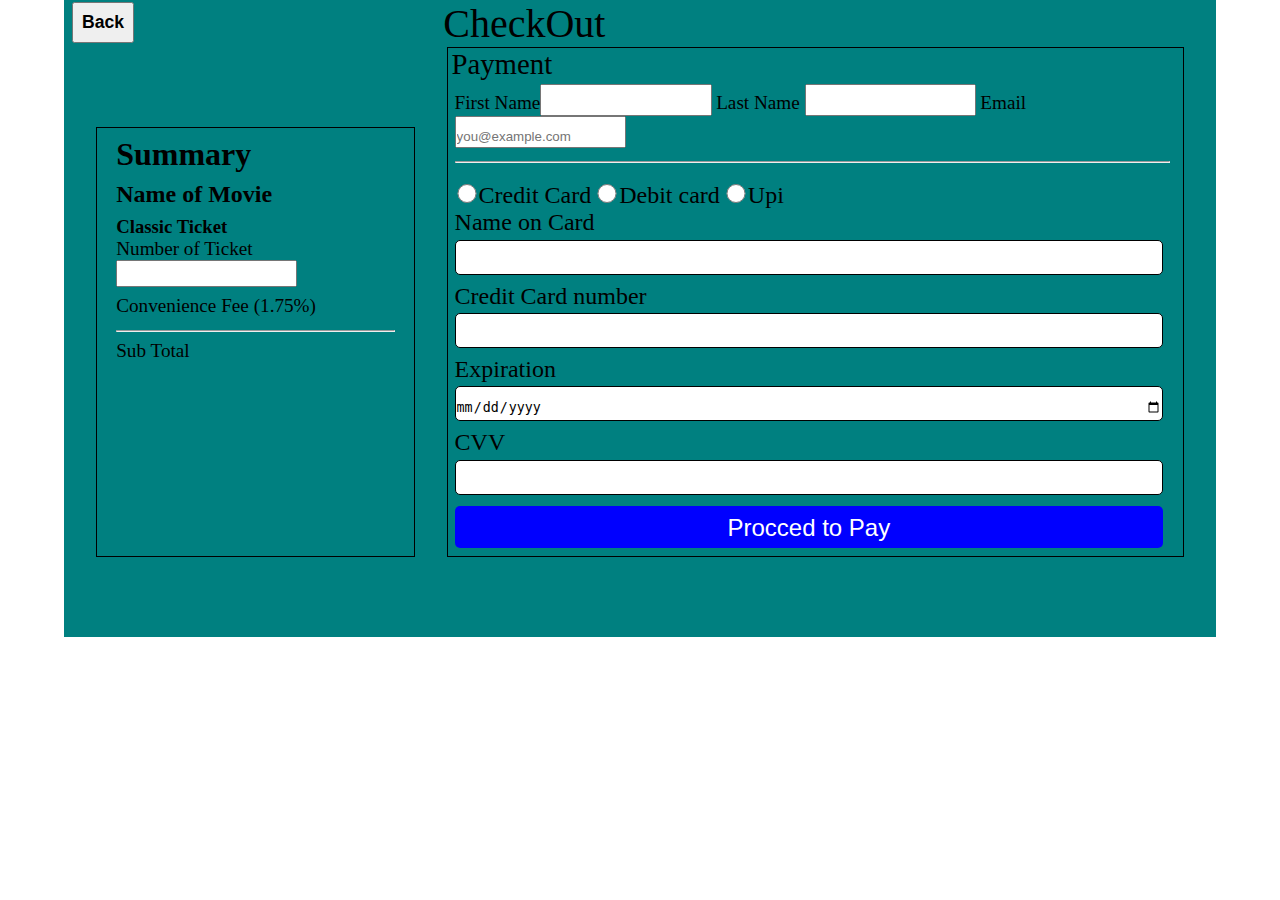
==== Movie-booking-App/payment.html @ 45f574e1 "My code" ====
<!DOCTYPE html>
<html lang="en">

<head>
    <meta charset="UTF-8">
    <meta http-equiv="X-UA-Compatible" content="IE=edge">
    <meta name="viewport" content="width=device-width, initial-scale=1.0">
    <link rel="stylesheet" href="./style/payment.css">
    <title>Payment</title>
</head>

<body>
    <div class="header">
        <div id="back-button">
            <button>Back</button>
        </div>
        <div id="checkout">CheckOut</div>
    </div>
    <div class="payment-box">
        <div class="add-to-card">
            <h1>Summary</h1>
            <h2>Name of Movie</h2>
            <h3>Classic Ticket</h3>
            <span style="font-size: 1.2rem;">Number of Ticket</span><input type="number">
            <p>Convenience Fee (1.75%)</p>
            <hr>
            <p>Sub Total</p>

        </div>
        <div class="payment-summary">
            <div id="payment">Payment</div>
            
            <form id="form">

                <span class="name">First Name</span></span><input class="person-details" type="text">
                <span class="name">Last Name </span> <input class="person-details" type="text">
                <span class="name">Email</span> <input class="person-details" type="email"
                    placeholder="you@example.com">
                <hr>
                <br>



                <input class="radio-button" id="CreditBtn" type="radio" name="payment"><label for="CreditBtn">Credit Card</label>
                <input class="radio-button" id="debitBtn" type="radio" name="payment"><label for="debitBtn">Debit card</label>
                <input class="radio-button" id="upiBtn" type="radio" name="payment"><label for="upiBtn">Upi</label>

                <br>
                <label for="">Name on Card</label><br>
                <input class="card" type="text">
                <br>
                <label for="">Credit Card number</label><br>
                <input class="card" type="number">
                <br>
                <label>Expiration</label><br>
                <input class="card" type="date">
                <br>
                <label for="">CVV</label><br>
                <input class="card" type="number">
                <br>
                <input class="card" type="submit" value="Procced to Pay">

            </form>
        </div>
    </div>

</body>

</html>
<script src="./payment.js"></script>
---- Movie-booking-App/style/payment.css ----
*{
    margin: 0px;
    padding: 0px;
    box-sizing: border-box;
}
.header{
    width: 90%;
    margin: auto;
    display: flex;
    background-color: teal;

}
#back-button{
    width: 30%;
   
}
#back-button>button{
    margin-top: 0.1rem;
    margin-left: 0.5rem;
    padding: 0.5rem;
    font-size: 1.1rem;
    font-weight: bold;
}
#checkout{
    width: 70%;
    font-size: 2.5rem;
    margin-left: 3rem;
}
.payment-box{
    width: 90%;  
    display: flex;
    margin: auto;
    background-color: teal;
}
#payment{
    margin-left: 0.2rem;
    font-size: 1.8rem;
}
.add-to-card{
    
   margin: 5rem 2rem 5rem 2rem;;
    width: 30%;
    height: auto;
    /* height: 10vh; */
    border: 1px solid black;
    align-items: center;
    padding:0 1.2rem;
}
.add-to-card>h1,h2,h3,p,input{
    padding-top: 0.5rem;
    
}
.add-to-card>input{
    float:righ;
}
hr{
    color: black;
}
.add-to-card>p{
    font-size: 1.2rem;
}

.name{
    font-size: 1.2rem;
}
.person-details{
    width: 24%;
    height: 2rem;
}
.payment-summary{
    width: 70%;
    margin-right:2rem;
    border: 1px solid black;
    margin-bottom: 5rem;
    
}

form{
    margin:0.2rem 0.8rem 0  0.4rem;
}
hr{
    margin-top: 0.8rem;
}
input[type="radio"]{
    margin-top: 0.2rem;
    width: 1.5rem;
    /* padding: 1rem; */
    border: 0px;
    height: 1.2rem;
    cursor: pointer;

}
.list-card{
    font-size: 1.2rem ;
    margin-right: 0.5rem;
}
label{
    font-size: 1.5rem;
}
.card{
    width: 99%;
    margin-top: 0.2rem;
    height: 2.2rem;
    margin-bottom: 0.5rem;
    border: none;
    border: 1px solid black;
    border-radius: 5px;


}
input[type="submit"]{
    background-color: blue;
    border: none;
    color: white;
    font-size: 1.5rem;
    padding-bottom: 2.1rem;
    cursor: pointer;
}
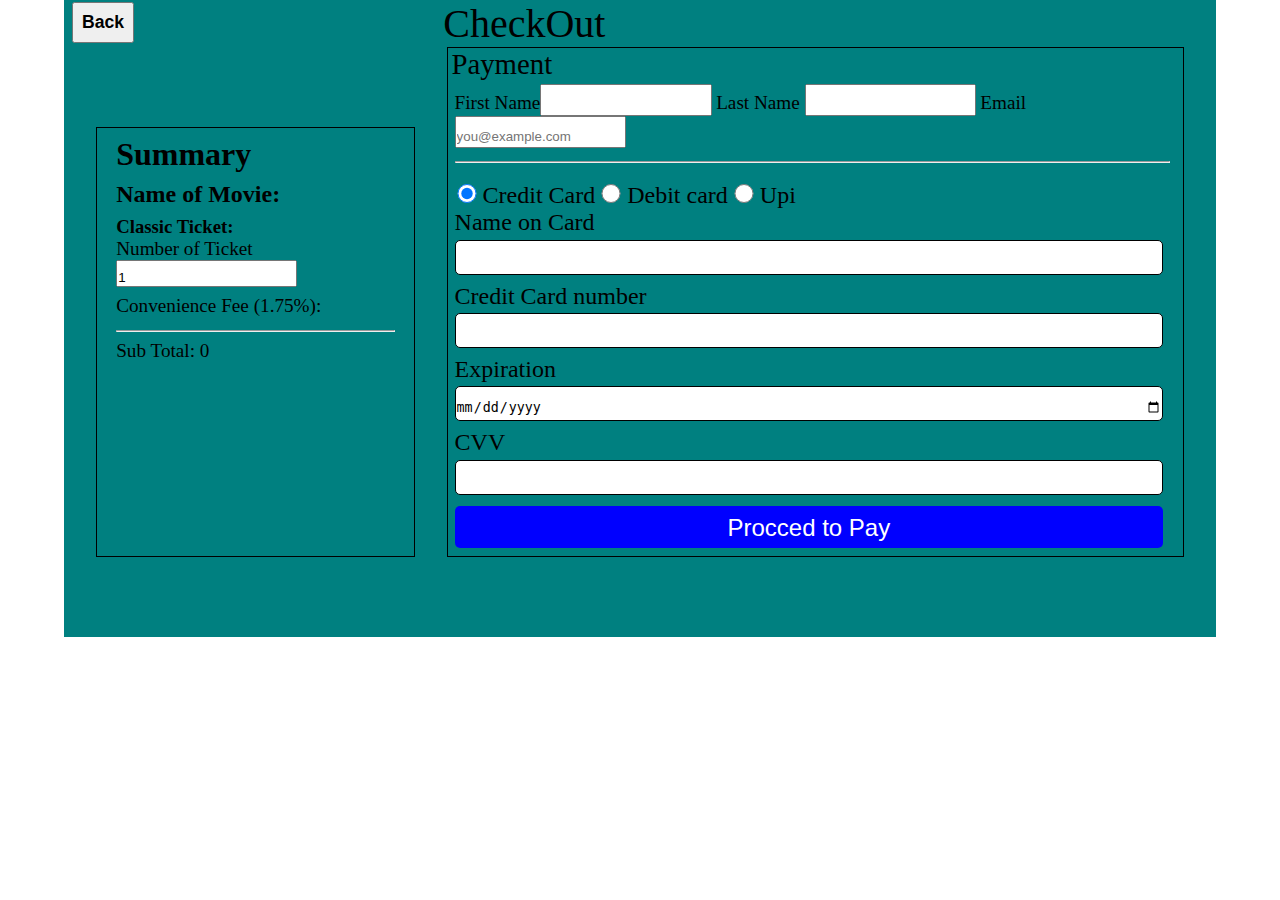
==== commit 70b62ae1: "some code change" ====
--- a/Movie-booking-App/payment.html
+++ b/Movie-booking-App/payment.html
@@ -19,44 +19,48 @@
     <div class="payment-box">
         <div class="add-to-card">
             <h1>Summary</h1>
-            <h2>Name of Movie</h2>
-            <h3>Classic Ticket</h3>
-            <span style="font-size: 1.2rem;">Number of Ticket</span><input type="number">
-            <p>Convenience Fee (1.75%)</p>
+            <h2>Name of Movie: <span id="movie-name"></span></h2>
+            <h3>Classic Ticket: <span id="movie-price"></span></h3>
+            <span style="font-size: 1.2rem;">Number of Ticket</span><input type="number" id="ticket-number" value="1">
+            <p>Convenience Fee (1.75%): <span id="tax"></span></p>
             <hr>
-            <p>Sub Total</p>
+            <p>Sub Total: <span id="sub-total">0</span></p>
 
         </div>
         <div class="payment-summary">
             <div id="payment">Payment</div>
-            
+
             <form id="form">
 
-                <span class="name">First Name</span></span><input class="person-details" type="text">
-                <span class="name">Last Name </span> <input class="person-details" type="text">
-                <span class="name">Email</span> <input class="person-details" type="email"
+                <span class="name">First Name</span></span><input class="person-details input" type="text">
+                <span class="name">Last Name </span> <input class="person-details input" type="text">
+                <span class="name">Email</span> <input class="person-details input" type="email"
                     placeholder="you@example.com">
                 <hr>
                 <br>
 
 
 
-                <input class="radio-button" id="CreditBtn" type="radio" name="payment"><label for="CreditBtn">Credit Card</label>
-                <input class="radio-button" id="debitBtn" type="radio" name="payment"><label for="debitBtn">Debit card</label>
-                <input class="radio-button" id="upiBtn" type="radio" name="payment"><label for="upiBtn">Upi</label>
+                <input class="radio-button" id="CreditBtn" type="radio" name="payment" value="Credit Card" checked>
+                <label for="CreditBtn">Credit Card</label>
+                <input class="radio-button" id="debitBtn" type="radio" name="payment" value="Debit Card">
+                <label for="debitBtn">Debit
+                    card</label>
+                <input class="radio-button" id="upiBtn" type="radio" name="payment" value="UPI">
+                <label for="upiBtn">Upi</label>
 
                 <br>
                 <label for="">Name on Card</label><br>
-                <input class="card" type="text">
+                <input class="card input" type="text">
                 <br>
                 <label for="">Credit Card number</label><br>
-                <input class="card" type="number">
+                <input class="card input" type="number">
                 <br>
                 <label>Expiration</label><br>
-                <input class="card" type="date">
+                <input class="card input" type="date">
                 <br>
                 <label for="">CVV</label><br>
-                <input class="card" type="number">
+                <input class="card input" type="number">
                 <br>
                 <input class="card" type="submit" value="Procced to Pay">
 
@@ -67,4 +71,5 @@
 </body>
 
 </html>
-<script src="./payment.js"></script>
+<script src="./payment.js">
+</script>